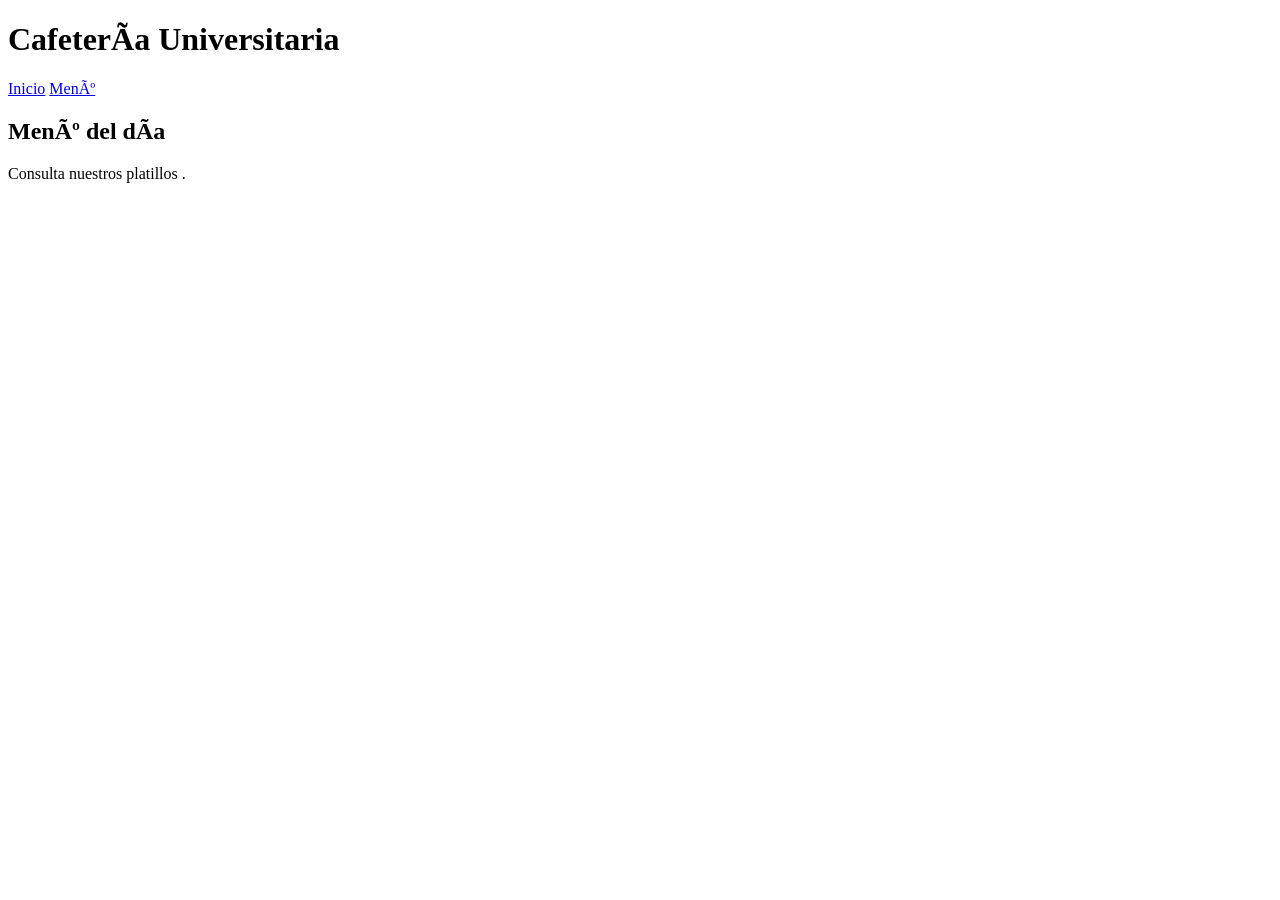
==== proyecto/index.html @ 0e686de6 "Create index.html" ====
<!DOCTYPE html>
<html lang="es">
<head>
<meta charset="UTF−8">
<title>Cafetería Universitaria</title>
<meta name=" description " content="Menú␣de␣cafetería ">
</head>
<body>
<header>
<h1>Cafetería Universitaria</h1>
</header>
<nav>
<a href="index .html">Inicio</a>
<a href="menu.html">Menú</a>
</nav>
<main>
<section>
<h2>Menú del día</h2>
<p>Consulta nuestros platillos .</p>
</section>
</main>
</body>
</html>
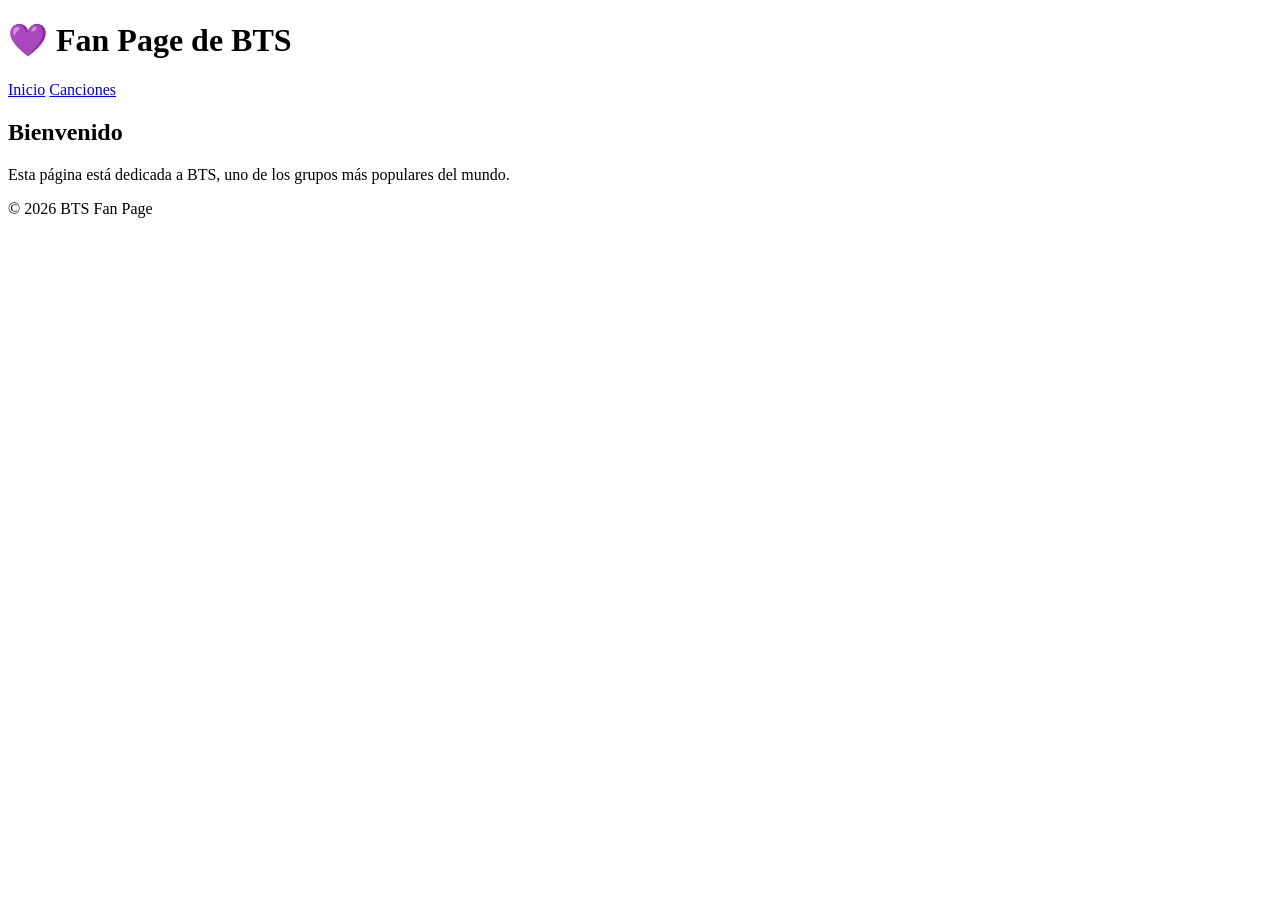
==== commit a84f95e1: "Update bts index.html" ====
--- a/proyecto/index.html
+++ b/proyecto/index.html
@@ -1,23 +1,32 @@
 <!DOCTYPE html>
 <html lang="es">
 <head>
-<meta charset="UTF−8">
-<title>Cafetería Universitaria</title>
-<meta name=" description " content="Menú␣de␣cafetería ">
+  <meta charset="UTF-8">
+  <title>Fan Page BTS</title>
+  <meta name="description" content="Página dedicada a BTS y su música">
 </head>
+
 <body>
+
 <header>
-<h1>Cafetería Universitaria</h1>
+  <h1>💜 Fan Page de BTS</h1>
 </header>
+
 <nav>
-<a href="index .html">Inicio</a>
-<a href="menu.html">Menú</a>
+  <a href="index.html">Inicio</a>
+  <a href="menu.html">Canciones</a>
 </nav>
+
 <main>
-<section>
-<h2>Menú del día</h2>
-<p>Consulta nuestros platillos .</p>
-</section>
+  <section>
+    <h2>Bienvenido</h2>
+    <p>Esta página está dedicada a BTS, uno de los grupos más populares del mundo.</p>
+  </section>
 </main>
+
+<footer>
+  <p>© 2026 BTS Fan Page</p>
+</footer>
+
 </body>
 </html>
